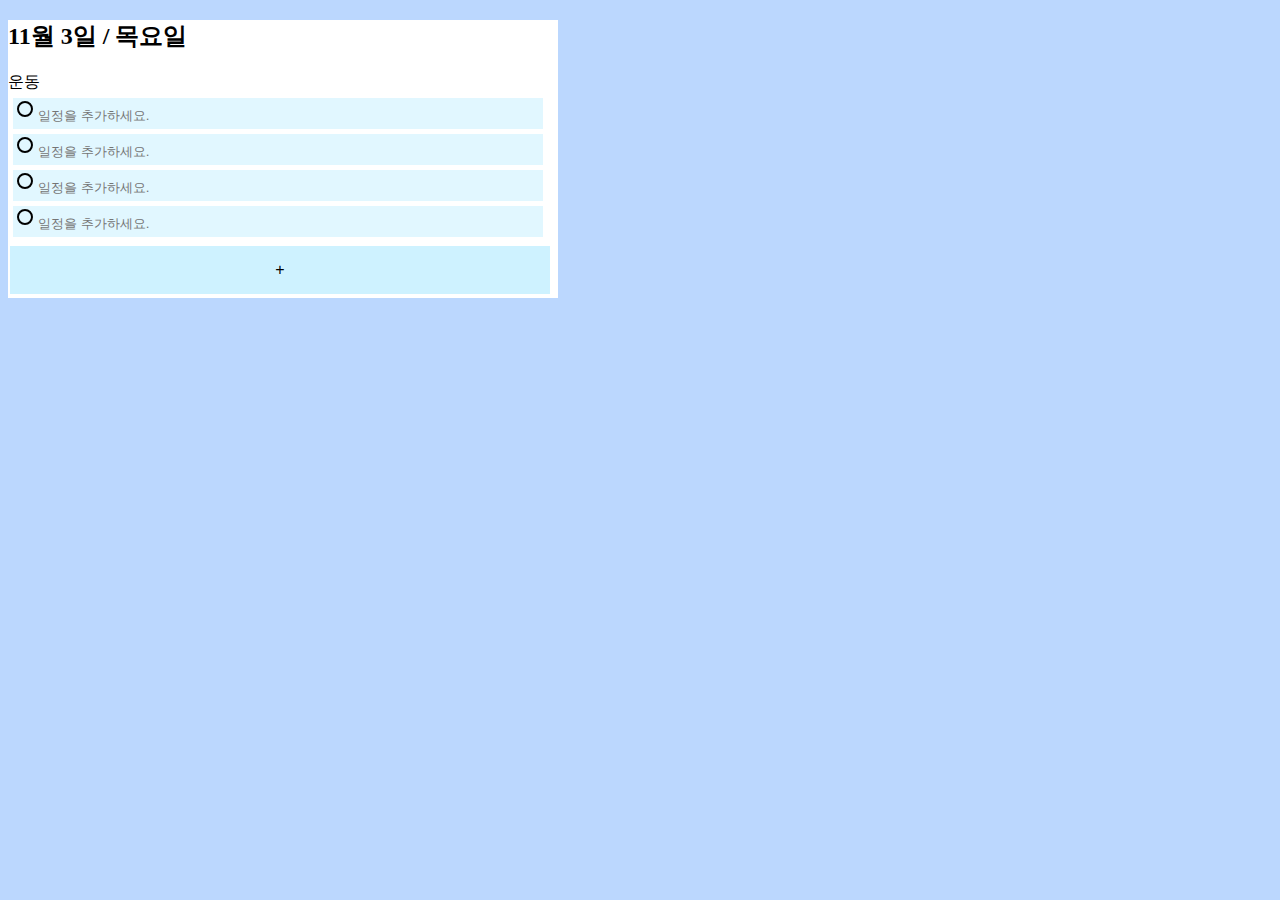
==== index.html @ b400acf0 "Rename main.html to index.html" ====
<!DOCTYPE html>
<html>
  <head>
    <meta charset="UTF-8">
    <title>Main page</title>
    <link rel="stylesheet" href="./main_style.css">
  </head>
  <body>    
    <div id="main_section" style="display:block;">
        <div class="day">
        <h2 id="date">11월 3일 / 목요일</h2>
        </div>
        <div class="Todo" id="health" style="display:block;" style="color:aqua;">
            <div id="health">운동</div>
            <div id="healthList">
                <div class="singleList">
                    <input type="checkbox" class="checks"><input type="text" class="textbox" placeholder="일정을 추가하세요."></input>
                </div>
                <div class="singleList">
                    <input type="checkbox" class="checks"><input type="text" class="textbox" placeholder="일정을 추가하세요." ></input>
                </div>
                <div class="singleList">
                    <input type="checkbox" class="checks"><input type="text" class="textbox" placeholder="일정을 추가하세요."></input>
                </div>
                <div class="singleList">
                    <input type="checkbox" class="checks"><input type="text" class="textbox" placeholder="일정을 추가하세요."></input>
                </div>
            </div>
            <div class="input" id="healthInput">
                <button class="listSubmit" id="submit">+</button><br>
            </div>
        </div>
    </div>
    <script src="./main_submit.js"></script>
  </body>
</html>
---- main_style.css ----
body{
    background-color:#BBD7FE;
}
#main_section{
    background-color: white;
    width: 550px;
}
.list{
    width: 500px;
    list-style: circle inside;
    background-color:white;
    padding:15px;
}
.health{
    display: inline-block;
}
.listSubmit{
    width:540px;
    background-color: #CEF2FF;
    border: none;
    color: black;
    padding: 15px 32px;
    text-align: center;
    text-decoration: none;
    display: inline-block;
    font-size: 16px;
    margin: 4px 2px;
    cursor: pointer;
}
.textbox{
    width:500px;
    margin: 5px 0;
    border: 0px;
    background-color:#E1F7FF;
}
.singleList{
    background-attachment: fixed;
    background-color: #E1F7FF;
    margin:5px;

}
.Todo{
    display: block;
    width:540px;
}

input[type="checkbox"] {
    width: 1rem;
    height: 1rem;
    border-radius: 50%;
    border: 2px solid black;
    appearance: none;
    cursor: pointer;
    transition: background 0.2s;
  }

  input[type="checkbox"]:checked {
    background:#3F48CC;
    border: none;
  }
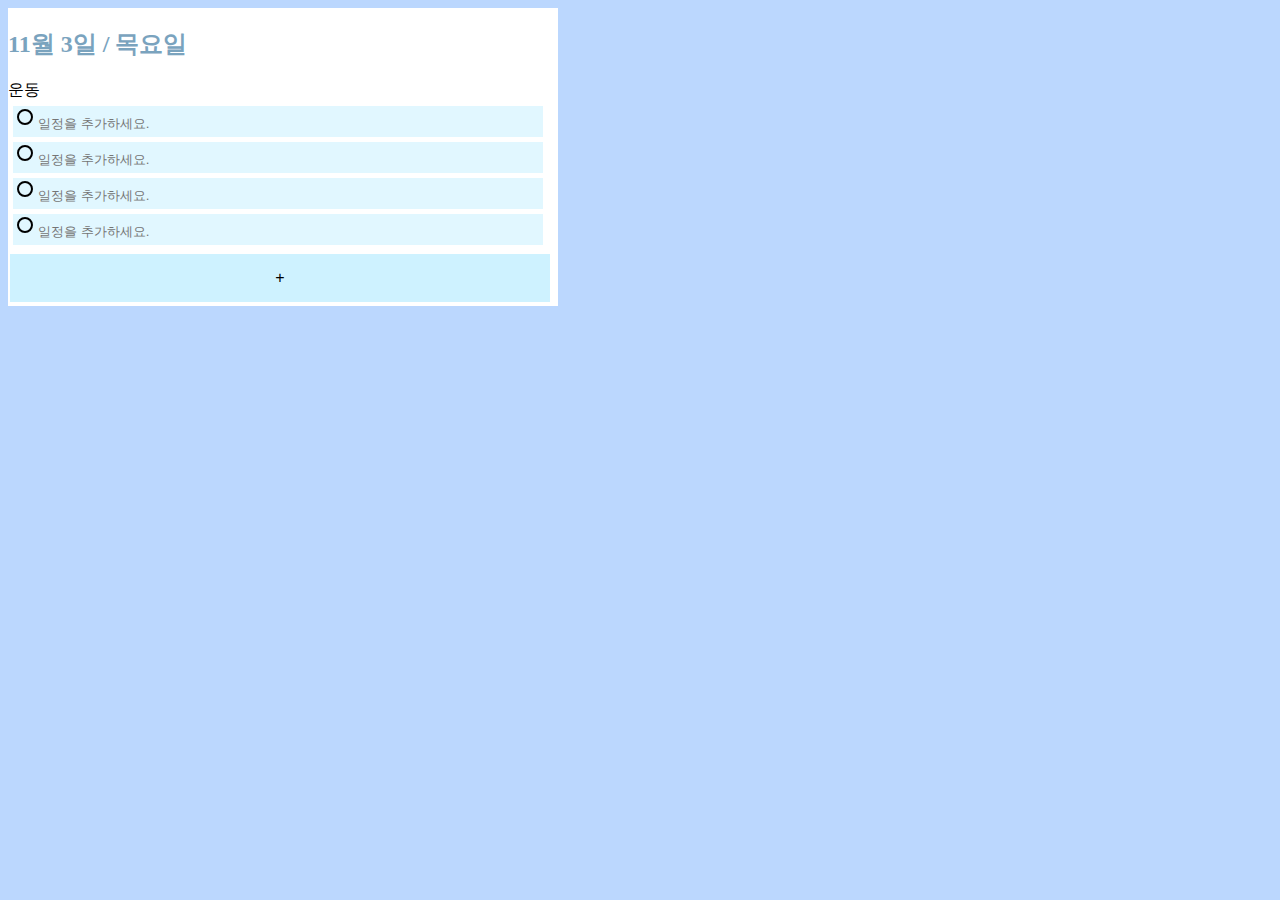
==== commit 3815d834: "Update index.html" ====
--- a/index.html
+++ b/index.html
@@ -6,11 +6,11 @@
     <link rel="stylesheet" href="./main_style.css">
   </head>
   <body>    
-    <div id="main_section" style="display:block;">
+    <div id="main_section" style="display: inline-block;">
         <div class="day">
-        <h2 id="date">11월 3일 / 목요일</h2>
+        <h2 id="date" style="color:#7AA3BE">11월 3일 / 목요일</h2>
         </div>
-        <div class="Todo" id="health" style="display:block;" style="color:aqua;">
+        <div class="Todo" id="health">
             <div id="health">운동</div>
             <div id="healthList">
                 <div class="singleList">
@@ -26,7 +26,7 @@
                     <input type="checkbox" class="checks"><input type="text" class="textbox" placeholder="일정을 추가하세요."></input>
                 </div>
             </div>
-            <div class="input" id="healthInput">
+            <div class="input_List" id="healthInput">
                 <button class="listSubmit" id="submit">+</button><br>
             </div>
         </div>
@@ -34,3 +34,4 @@
     <script src="./main_submit.js"></script>
   </body>
 </html>
+</html>
